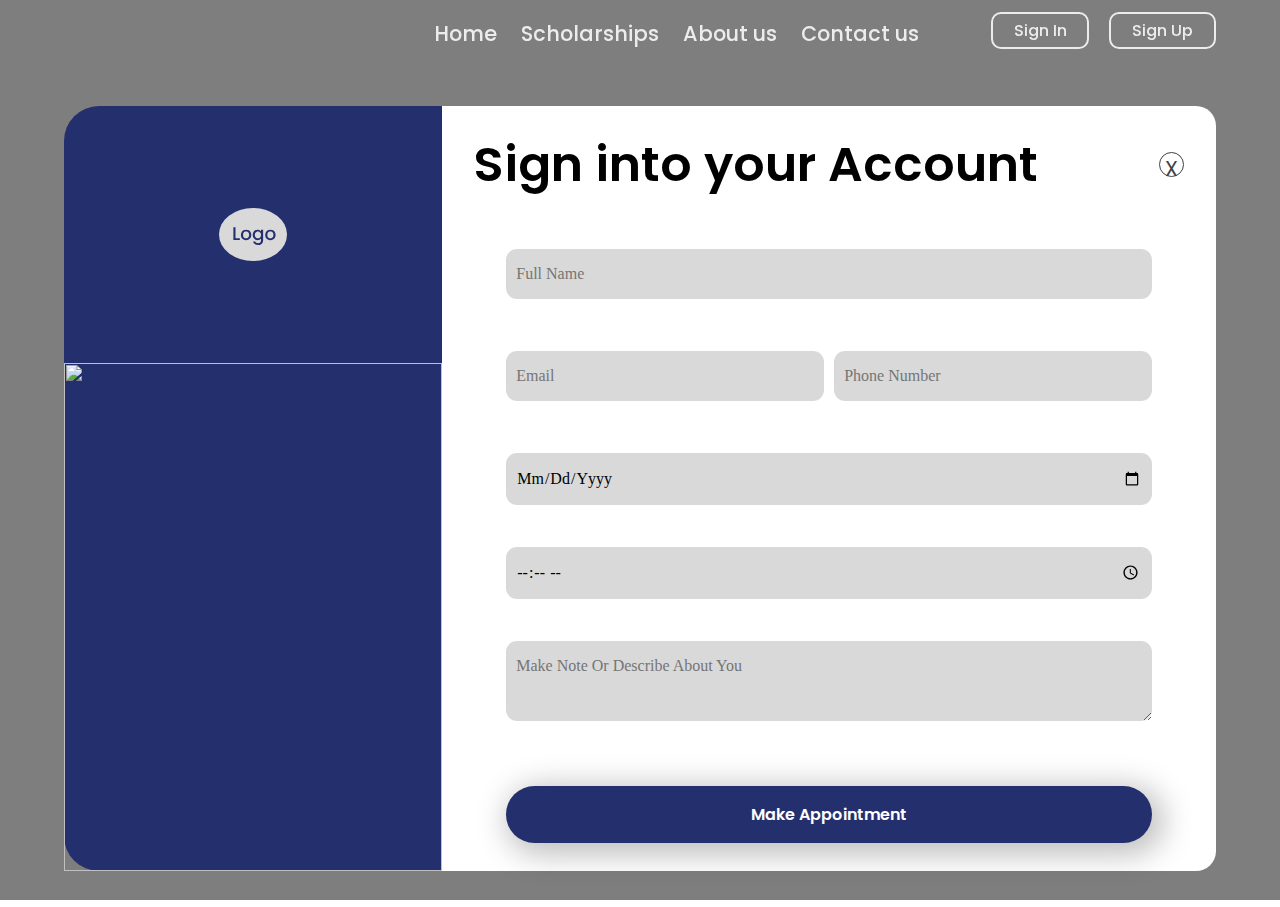
==== pages/signin.html @ 1f4c1a27 "added new pages" ====
<!DOCTYPE html>
<html lang="en">
  <head>
    <meta charset="UTF-8" />
    <meta name="viewport" content="width=device-width, initial-scale=1.0" />
    <link rel="preconnect" href="https://fonts.googleapis.com" />
    <link rel="preconnect" href="https://fonts.gstatic.com" crossorigin />
    <link
      href="https://fonts.googleapis.com/css2?family=Poppins:ital,wght@0,300;1,300&display=swap"
      rel="stylesheet"
    />
    <link
      href="https://cdn.jsdelivr.net/npm/bootstrap@5.3.2/dist/css/bootstrap.min.css"
      rel="stylesheet"
      integrity="sha384-T3c6CoIi6uLrA9TneNEoa7RxnatzjcDSCmG1MXxSR1GAsXEV/Dwwykc2MPK8M2HN"
      crossorigin="anonymous"
    />
    <link rel="stylesheet" href="../styles/signin.css" />
    <link rel="stylesheet" href="./styles/mobile.css" />
    <script
      defer
      src="https://cdn.jsdelivr.net/npm/bootstrap@5.3.2/dist/js/bootstrap.bundle.min.js"
      integrity="sha384-C6RzsynM9kWDrMNeT87bh95OGNyZPhcTNXj1NW7RuBCsyN/o0jlpcV8Qyq46cDfL"
      crossorigin="anonymous"
    ></script>
    <script
      src="https://kit.fontawesome.com/d1f77bff0d.js"
      crossorigin="anonymous"
    ></script>
    <title>The Scholars | Sign In</title>
  </head>
  <body>
    <header>
      <nav class="navbar">
        <div class="navbar-container container">
          <input type="checkbox" name="" id="" />
          <div class="hamburger-lines">
            <span class="line line1"></span>
            <span class="line line2"></span>
            <span class="line line3"></span>
          </div>
          <div class="logo">
            <img src="./images/logo.svg" alt="" />
          </div>
          <div class="menu-items">
            <ul class="menu-nav-items">
              <li><a href="../index.html">Home</a></li>
              <li><a href="./pages/main/dashboard.html">Scholarships</a></li>
              <li><a href="#">About us</a></li>
              <li><a href="#">Contact us</a></li>
            </ul>

            <div class="auth">
              <a href="./signin.html">Sign In</a>
              <a href="./signup.html">Sign Up</a>
            </div>
          </div>
        </div>
      </nav>
    </header>
    <main>
      <aside>
        <figure class="logos">
          <img src="../images/logo.svg" alt="" />
        </figure>
        <figure class="image">
          <img src="../images/signin.svg" alt="" />
        </figure>
      </aside>
      <section class="container">
        <div class="head-text">
          <h1>Sign into your Account</h1>
          <div class="circle"><a href="#">X</a></div>
        </div>
        <form>
          <div class="form__input full-width">
            <input type="text" id="fullname" placeholder="Full Name" />
            <span id="fullnameError"></span>
          </div>

          <div id="test">
            <div class="form__input one">
              <input type="text" id="email" placeholder="Email" />
              <span id="emailError"></span>
            </div>

            <div class="form__input one">
              <input type="text" id="phone" placeholder="Phone Number" />
              <span id="phoneError"></span>
            </div>
          </div>

          <div class="form__input full-width">
            <input type="date" id="date" placeholder="Select Date" />
            <span id="dateError"></span>
          </div>

          <div class="form__input full-width">
            <input type="time" id="time" placeholder="Select Time" />
            <span id="timeError"></span>
          </div>

          <div class="form__input full-width">
            <textarea
              id="message"
              placeholder="Make note or describe about you"
            ></textarea>
            <span id="messageError"></span>
          </div>

          <div class="form-btn">
            <button class="btn full-width" id="submitBtn">
              Make Appointment
            </button>
          </div>
        </form>
      </section>
    </main>
  </body>
</html>
---- styles/signin.css ----
*,
*::after,
*::before {
  box-sizing: border-box;
  padding: 0;
  margin: 0;
}
/* VARIABLES */
:root {
  --primary-color: #24306e;

  --light-color: #fff;
  --dark-color: #616161;
  --darker-color: #404040;
  --icon-fill: #24306eb2;
  --dark-neutral-color: #d9d9d9;
  --light-neutral-col0r: #e2ebeb;
  --primary-ff: "Poppins", sans-serif;
}

html {
  font-family: var(--primary-ff);
}
/* HEADER
 */

header {
  height: 100vh;
  background-color: var(--light-color);
}

a {
  text-decoration: none;
}
ul {
  list-style: none;
}
h1 {
  font-size: 3.02819rem;
  font-style: normal;
  font-weight: 600;
  line-height: 109%;
}
h3 {
  font-size: 2.98581rem;
  font-style: normal;
  font-weight: 500;
  line-height: normal;
}
p {
  font-size: 1.5rem;
  font-style: normal;
  font-weight: 500;
  line-height: normal;
}

/* UTILITIES */
.container {
  width: 90%;
  margin: 0 auto;
}
.btn {
  display: inline-block;
  align-self: flex-start;
  background-color: var(--primary-color);
  color: var(--light-color);
  border-radius: 30px;
  margin: 2em 0;
  padding: 1em 2em;
  transition: all 1s;
  transition-timing-function: cubic-bezier(0.5, 3, 0, 1);
}
.btn:hover {
  background: transparent;
  color: var(--dark-neutral-color);
  transform: rotatex(20deg) rotateY(20deg);
}

.p-color-text {
  color: var(--primary-color);
}

/* /////////////
       Navbar
  /////////////// */

.navbar input[type="checkbox"],
.navbar .hamburger-lines {
  display: none;
}

/* .container {
    
    width: 90%;
    margin: auto;
  } */

.navbar {
  /* box-shadow: 0px 5px 10px 0px #aaa; */
  position: sticky;
  top: 0;
  width: 100%;
  background: transparent;
  color: var(--dark-color);
  opacity: 0.85;
  z-index: 100;
}

.navbar-container {
  display: flex;
  justify-content: space-between;
  height: 64px;
  align-items: baseline;
}

.menu-items {
  display: flex;
  justify-content: space-between;
  width: 70%;
}
.menu-nav-items {
  display: flex;
}
.logo {
  font-size: 2.3rem;
}

.menu-items li {
  list-style: none;
  margin-left: 1.5rem;
  font-size: 1.3rem;
}

.navbar a {
  color: var(--light-color);
  text-decoration: none;
  font-weight: 500;
  transition: all 0.4s ease-in-out;
}

.navbar a:hover {
  color: var(--primary-color);
}

.navbar .auth a {
  padding: 0.3em 1.3em 0.3em 1.3em;
  margin-left: 1em;
  border: 2px solid var(--light-color);
  border-radius: 10px;
  background-color: transparent;
  color: var(--light-color);
}

.navbar .auth a:hover {
  background-color: var(--primary-color);
  color: var(--light-color);
  border: 2px solid transparent;
}

/* //////////
     HEADER
  ///////////// */
header {
  min-height: 100%;
  background: url(../images/sign.svg) center center rgba(36, 35, 36, 0.589);
  background-size: cover;
  background-repeat: no-repeat;
  background-blend-mode: multiply;
  color: var(--light-color);
  position: relative;
}

/* MAIN */

main {
  display: flex;
  width: 90%;
  margin: 1em auto;
  height: 85vh;
  position: absolute;
  top: 10vh;
  left: 5%;
}

aside {
  background-color: var(--primary-color);
  width: 45%;
  border-bottom-left-radius: 35px;
  border-top-left-radius: 35px;
  display: flex;
  flex-direction: column;
  align-items: center;
  justify-content: space-between;
}
section {
  border-top-right-radius: 20px;
  border-bottom-right-radius: 20px;
  /* border-radius: 20px; */
  background-color: var(--light-color);
  padding: 2em;
}
figure.logos {
  height: 35%;
  display: flex;
  align-items: center;
  justify-content: center;
}
figure.image {
  height: 69%;
  width: 100%;
}
figure.image img {
  max-width: 100%;
  object-fit: contain;
  width: 100%;
  height: 100%;
}

.head-text {
  display: flex;
  justify-content: space-between;
  align-items: center;
  width: 100%;
}

.circle {
  width: 25px;
  height: 25px;
  border-radius: 50%;
  border: 1px solid var(--darker-color);
  display: flex;
  justify-content: center;
  align-items: center;
}
.circle a {
  color: var(--darker-color);
  font-size: 1.3rem;
  margin: auto;
  align-self: flex-start;
}

/* ///////////////////////
FORM SECTION
//////////////////////////*/

/* FORM */

form {
  padding: 2em;
}
.form__input {
  margin: 10px 0;
  padding: 1em 0;
}

label {
  display: block;
  margin-bottom: 5px;
}
input,
textarea {
  color: #000;
  font-feature-settings: "clig" off, "liga" off;
  font-family: DM Sans;
  font-size: 16px;
  font-style: normal;
  font-weight: 400;
  line-height: 30px; /* 125% */
  text-transform: capitalize;
}

input,
textarea,
button {
  width: 100%;
  padding: 10px;
  border: none;
  border-radius: 11px;
  background: var(--dark-neutral-color);
}
.form-btn {
  display: flex;
  justify-content: center;
  align-items: center;
}
form button {
  border-radius: 8px;
  background: #fff;
  box-shadow: 6px 6px 30px 6px rgba(0, 0, 0, 0.25);
  /* color: #771016; */
  font-family: Poppins;
  font-size: 16px;
  font-style: normal;
  font-weight: 600;
  line-height: normal;
  text-align: center;
  padding: 10px 0;
}
#fullnameError,
#emailError,
#phoneError,
#dateError,
#timeError,
#messageError {
  color: white;
  font-family: Poppins;
}

/* RESPONSIVE  */
/* Medium devices (landscape tablets, 768px and up) */
@media screen and (min-width: 800px) {
  #test {
    display: flex !important;
    justify-content: space-between;
    gap: 10px;
  }
  .one {
    flex: 1;
  }
}

/* Large devices (laptops/desktops, 992px and up) */
@media screen and (min-width: 992px) {
  .test .book {
    font-size: 15px;
  }
  .links a {
    font-size: 15px;
  }
  .top-info {
    width: 65%;
  }
}
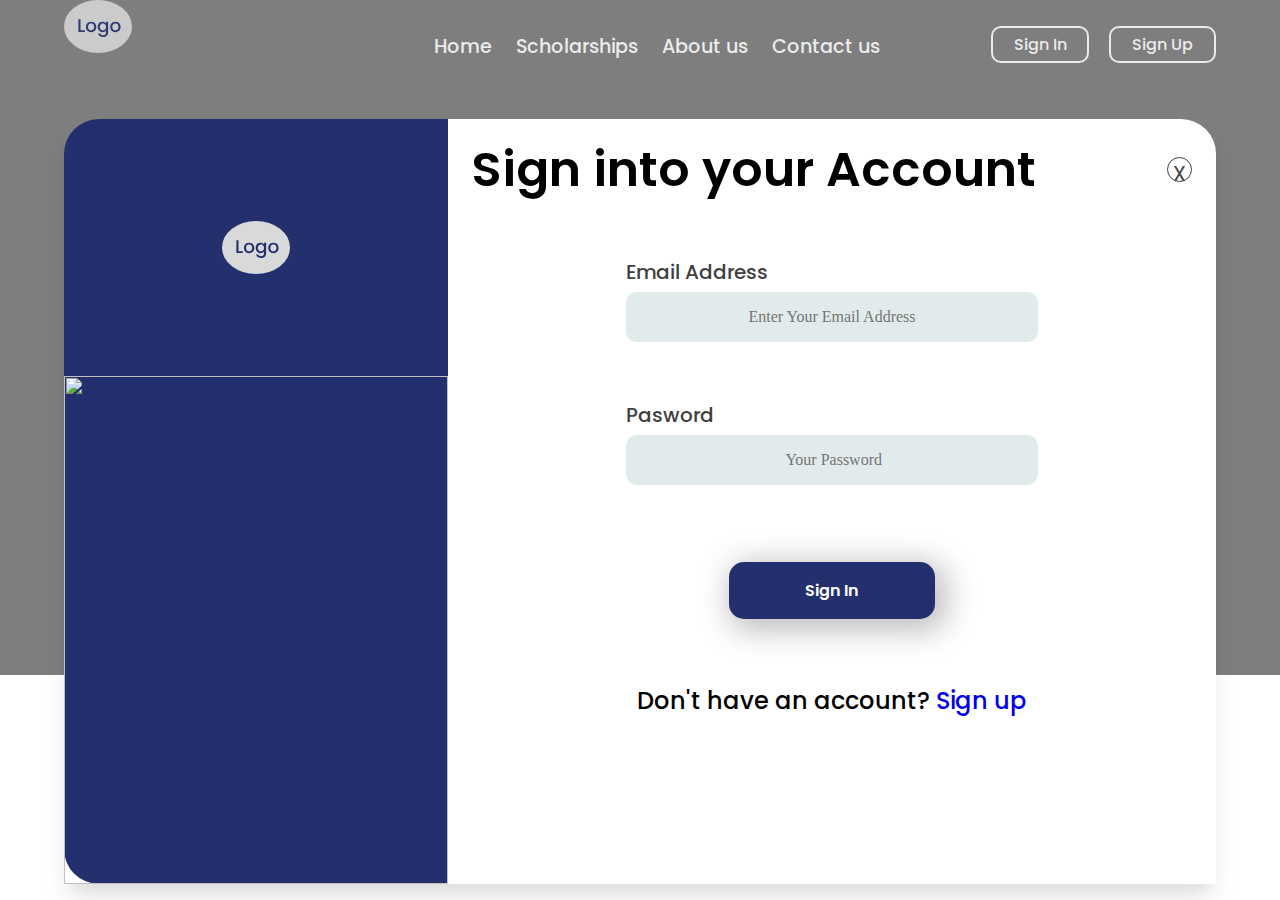
==== commit a0b21781: "Finished signin and signup responsive" ====
--- a/pages/signin.html
+++ b/pages/signin.html
@@ -16,7 +16,7 @@
       crossorigin="anonymous"
     />
     <link rel="stylesheet" href="../styles/signin.css" />
-    <link rel="stylesheet" href="./styles/mobile.css" />
+    <link rel="stylesheet" href="../styles/mobile.css" />
     <script
       defer
       src="https://cdn.jsdelivr.net/npm/bootstrap@5.3.2/dist/js/bootstrap.bundle.min.js"
@@ -40,7 +40,7 @@
             <span class="line line3"></span>
           </div>
           <div class="logo">
-            <img src="./images/logo.svg" alt="" />
+            <img src="../images/logo.svg" alt="" />
           </div>
           <div class="menu-items">
             <ul class="menu-nav-items">
@@ -74,45 +74,26 @@
         </div>
         <form>
           <div class="form__input full-width">
-            <input type="text" id="fullname" placeholder="Full Name" />
-            <span id="fullnameError"></span>
+            <label for="email">Email Address</label>
+            <input
+              type="text"
+              id="email"
+              placeholder="Enter Your email Address"
+            />
+            <span id="emailError"></span>
           </div>
-
-          <div id="test">
-            <div class="form__input one">
-              <input type="text" id="email" placeholder="Email" />
-              <span id="emailError"></span>
-            </div>
-
-            <div class="form__input one">
-              <input type="text" id="phone" placeholder="Phone Number" />
-              <span id="phoneError"></span>
-            </div>
-          </div>
-
           <div class="form__input full-width">
-            <input type="date" id="date" placeholder="Select Date" />
-            <span id="dateError"></span>
-          </div>
-
-          <div class="form__input full-width">
-            <input type="time" id="time" placeholder="Select Time" />
-            <span id="timeError"></span>
-          </div>
-
-          <div class="form__input full-width">
-            <textarea
-              id="message"
-              placeholder="Make note or describe about you"
-            ></textarea>
-            <span id="messageError"></span>
+            <label for="password">Pasword</label>
+            <input type="text" id="password" placeholder=" Your Password" />
+            <span id="passwordError"></span>
           </div>
 
           <div class="form-btn">
-            <button class="btn full-width" id="submitBtn">
-              Make Appointment
-            </button>
+            <button class="btn full-width" id="submitBtn">Sign In</button>
           </div>
+          <p>
+            Don't have an account? <a href="../pages/signup.html">Sign up</a>
+          </p>
         </form>
       </section>
     </main>
--- a/styles/signin.css
+++ b/styles/signin.css
@@ -64,16 +64,16 @@
   align-self: flex-start;
   background-color: var(--primary-color);
   color: var(--light-color);
-  border-radius: 30px;
+  border-radius: 15px;
   margin: 2em 0;
+  width: 50%;
   padding: 1em 2em;
   transition: all 1s;
-  transition-timing-function: cubic-bezier(0.5, 3, 0, 1);
 }
 .btn:hover {
   background: transparent;
-  color: var(--dark-neutral-color);
-  transform: rotatex(20deg) rotateY(20deg);
+  color: var(--darker-color);
+  letter-spacing: 3px;
 }
 
 .p-color-text {
@@ -117,7 +117,9 @@
   display: flex;
   justify-content: space-between;
   width: 70%;
-}
+  /* flex-wrap: wrap; */
+}
+
 .menu-nav-items {
   display: flex;
 }
@@ -128,7 +130,7 @@
 .menu-items li {
   list-style: none;
   margin-left: 1.5rem;
-  font-size: 1.3rem;
+  font-size: 1.2rem;
 }
 
 .navbar a {
@@ -161,13 +163,13 @@
      HEADER
   ///////////// */
 header {
-  min-height: 100%;
+  height: 75vh;
   background: url(../images/sign.svg) center center rgba(36, 35, 36, 0.589);
   background-size: cover;
   background-repeat: no-repeat;
   background-blend-mode: multiply;
   color: var(--light-color);
-  position: relative;
+  /* position: relative; */
 }
 
 /* MAIN */
@@ -178,8 +180,10 @@
   margin: 1em auto;
   height: 85vh;
   position: absolute;
-  top: 10vh;
+  bottom: 0;
   left: 5%;
+  box-shadow: rgba(0, 0, 0, 0.1) 0px 20px 25px -5px,
+    rgba(0, 0, 0, 0.04) 0px 10px 10px -5px;
 }
 
 aside {
@@ -193,11 +197,10 @@
   justify-content: space-between;
 }
 section {
-  border-top-right-radius: 20px;
-  border-bottom-right-radius: 20px;
-  /* border-radius: 20px; */
+  border-top-right-radius: 35px;
+  border-bottom-right-radius: 35px;
+
   background-color: var(--light-color);
-  padding: 2em;
 }
 figure.logos {
   height: 35%;
@@ -221,6 +224,7 @@
   justify-content: space-between;
   align-items: center;
   width: 100%;
+  padding: 1.5em;
 }
 
 .circle {
@@ -246,16 +250,33 @@
 /* FORM */
 
 form {
-  padding: 2em;
+  padding: 1.5em;
+  margin: auto;
+  width: 60%;
+  gap: 2em;
+  display: flex;
+  /* justify-content: center; */
+  flex-direction: column;
+  /* align-items: center; */
+}
+form p {
+  text-align: center;
 }
 .form__input {
-  margin: 10px 0;
-  padding: 1em 0;
+  margin: 5px 0;
+  padding: 0.5em 0;
 }
 
 label {
   display: block;
   margin-bottom: 5px;
+  color: var(--darker-color);
+
+  font-family: var(--primary-ff);
+  font-size: 1.25rem;
+  font-style: normal;
+  font-weight: 500;
+  line-height: normal;
 }
 input,
 textarea {
@@ -268,6 +289,9 @@
   line-height: 30px; /* 125% */
   text-transform: capitalize;
 }
+input::placeholder {
+  text-align: center;
+}
 
 input,
 textarea,
@@ -276,12 +300,20 @@
   padding: 10px;
   border: none;
   border-radius: 11px;
-  background: var(--dark-neutral-color);
+  background: var(--light-neutral-col0r);
 }
 .form-btn {
   display: flex;
   justify-content: center;
   align-items: center;
+}
+#test {
+  display: flex !important;
+  justify-content: space-between;
+  gap: 40px;
+}
+.one {
+  flex: 1;
 }
 form button {
   border-radius: 8px;
@@ -302,32 +334,11 @@
 #dateError,
 #timeError,
 #messageError {
-  color: white;
+  color: var(--darker-color);
   font-family: Poppins;
 }
 
 /* RESPONSIVE  */
 /* Medium devices (landscape tablets, 768px and up) */
-@media screen and (min-width: 800px) {
-  #test {
-    display: flex !important;
-    justify-content: space-between;
-    gap: 10px;
-  }
-  .one {
-    flex: 1;
-  }
-}
-
-/* Large devices (laptops/desktops, 992px and up) */
-@media screen and (min-width: 992px) {
-  .test .book {
-    font-size: 15px;
-  }
-  .links a {
-    font-size: 15px;
-  }
-  .top-info {
-    width: 65%;
-  }
-}
+
+/* vbjfd */
--- a/styles/mobile.css
+++ b/styles/mobile.css
@@ -0,0 +1,260 @@
+/* ///////////////////
+PAGES: INDEX
+//////////////////// */
+
+@media (max-width: 800px) {
+  .navbar {
+    opacity: 0.95;
+  }
+
+  .navbar-container input[type="checkbox"],
+  .navbar-container .hamburger-lines {
+    display: block;
+  }
+
+  .navbar-container {
+    display: block;
+    position: relative;
+    height: 64px;
+  }
+
+  .navbar-container input[type="checkbox"] {
+    position: absolute;
+    display: block;
+    height: 32px;
+    width: 30px;
+    top: 20px;
+    left: 20px;
+    z-index: 5;
+    opacity: 0;
+    cursor: pointer;
+  }
+
+  .navbar-container .hamburger-lines {
+    display: block;
+    height: 28px;
+    width: 35px;
+    position: absolute;
+    top: 20px;
+    left: 20px;
+    z-index: 2;
+    display: flex;
+    flex-direction: column;
+    justify-content: space-between;
+  }
+
+  .navbar-container .hamburger-lines .line {
+    display: block;
+    height: 4px;
+    width: 100%;
+    border-radius: 10px;
+    background: #333;
+  }
+
+  .navbar-container .hamburger-lines .line1 {
+    transform-origin: 0% 0%;
+    transition: transform 0.3s ease-in-out;
+  }
+
+  .navbar-container .hamburger-lines .line2 {
+    transition: transform 0.2s ease-in-out;
+  }
+
+  .navbar-container .hamburger-lines .line3 {
+    transform-origin: 0% 100%;
+    transition: transform 0.3s ease-in-out;
+  }
+
+  .navbar .menu-items {
+    padding-top: 100px;
+    background: var(--dark-color);
+    /* filter: blur(8px); */
+    height: 100vh;
+    max-width: 300px;
+    transform: translate(-150%);
+    display: flex;
+    flex-direction: column;
+    margin-left: -40px;
+    padding-left: 40px;
+    transition: transform 0.5s ease-in-out;
+    box-shadow: 5px 0px 10px 0px #aaa;
+    /* overflow: scroll; */
+    /* align-items: center; */
+    justify-content: space-around;
+  }
+
+  .navbar .menu-items .menu-nav-items {
+    flex-direction: column;
+  }
+
+  .navbar .menu-items li {
+    margin-bottom: 1.8rem;
+    font-size: 1.1rem;
+    font-weight: 500;
+  }
+
+  .auth {
+    display: flex;
+    flex-direction: column;
+    text-align: center;
+    margin-bottom: 1em;
+    margin-right: 40px;
+  }
+  .logo {
+    position: absolute;
+    top: 10px;
+    right: 15px;
+    font-size: 2.5rem;
+  }
+
+  /* Hamburger Animation */
+
+  .navbar-container input[type="checkbox"]:checked ~ .menu-items {
+    transform: translateX(0);
+  }
+
+  .navbar-container input[type="checkbox"]:checked ~ .hamburger-lines .line1 {
+    transform: rotate(45deg);
+  }
+
+  .navbar-container input[type="checkbox"]:checked ~ .hamburger-lines .line2 {
+    transform: scaleY(0);
+  }
+
+  .navbar-container input[type="checkbox"]:checked ~ .hamburger-lines .line3 {
+    transform: rotate(-45deg);
+  }
+  /* HEADER */
+
+  header {
+    width: 100vw;
+  }
+
+  .header {
+    flex-direction: column-reverse;
+    margin: 5em auto 0 auto;
+    justify-content: center;
+    align-items: center;
+    padding: 3.5em 0;
+  }
+
+  .header .head-text h1 {
+    margin: 0.5em 0 0 0;
+    font-size: 2.5rem;
+    line-height: 48px;
+  }
+  .header .head-text p {
+    margin: 0.5em 0 0 0;
+    font-size: 1.2rem;
+    line-height: 28px;
+  }
+
+  #others {
+    gap: 2em;
+  }
+
+  #others .info {
+    flex-wrap: wrap;
+  }
+  #others .info:nth-child(2) {
+    flex-wrap: wrap-reverse;
+  }
+}
+
+@media (max-width: 500px) {
+  .navbar-container input[type="checkbox"]:checked ~ .logo {
+    display: none;
+  }
+
+  .info .info-text h3 {
+    font-size: 2.5rem;
+  }
+  .info .info-text p {
+    font-size: 1.3rem;
+  }
+
+  footer .foot-info {
+    flex-wrap: wrap;
+  }
+
+  footer .foot-intro p {
+    font-size: 1rem;
+  }
+}
+
+@media (max-width: 1210px) {
+  .menu-items {
+    width: 100%;
+  }
+}
+/* PAGES: INDEX(END) */
+
+/* ////////////// 
+PAGES: SIGNIN AND SIGNUP
+///////////////*/
+@media (max-width: 800px) {
+  form {
+    width: 85%;
+  }
+  form p {
+    font-size: 1rem;
+  }
+
+  form label {
+    font-size: 0.7rem;
+  }
+  section.container .head-text {
+    padding: 1.5em;
+  }
+  section.container .head-text h1 {
+    font-size: 2rem;
+  }
+}
+@media (max-width: 500px) {
+  main {
+    flex-direction: column;
+  }
+
+  aside {
+    margin: auto;
+    padding: 1.5em 0;
+    width: 90%;
+    border-radius: 0;
+    border-top-right-radius: 35px;
+    border-top-left-radius: 35px;
+  }
+
+  main section {
+    width: 100%;
+    border-radius: 0;
+    border-bottom-right-radius: 35px;
+    border-bottom-left-radius: 35px;
+  }
+  aside figure.image {
+    display: none;
+  }
+  form {
+    width: 85%;
+  }
+  form p {
+    font-size: 1rem;
+  }
+
+  form label {
+    font-size: 0.7rem;
+  }
+  section.container .head-text {
+    padding: 1.5em;
+  }
+  section.container .head-text h1 {
+    font-size: 1.3rem;
+  }
+}
+
+@media (max-width: 1210px) {
+  form {
+    gap: 4px;
+  }
+}
+
+/* PAGES: SIGNIN AND SIGNUP(END) */
